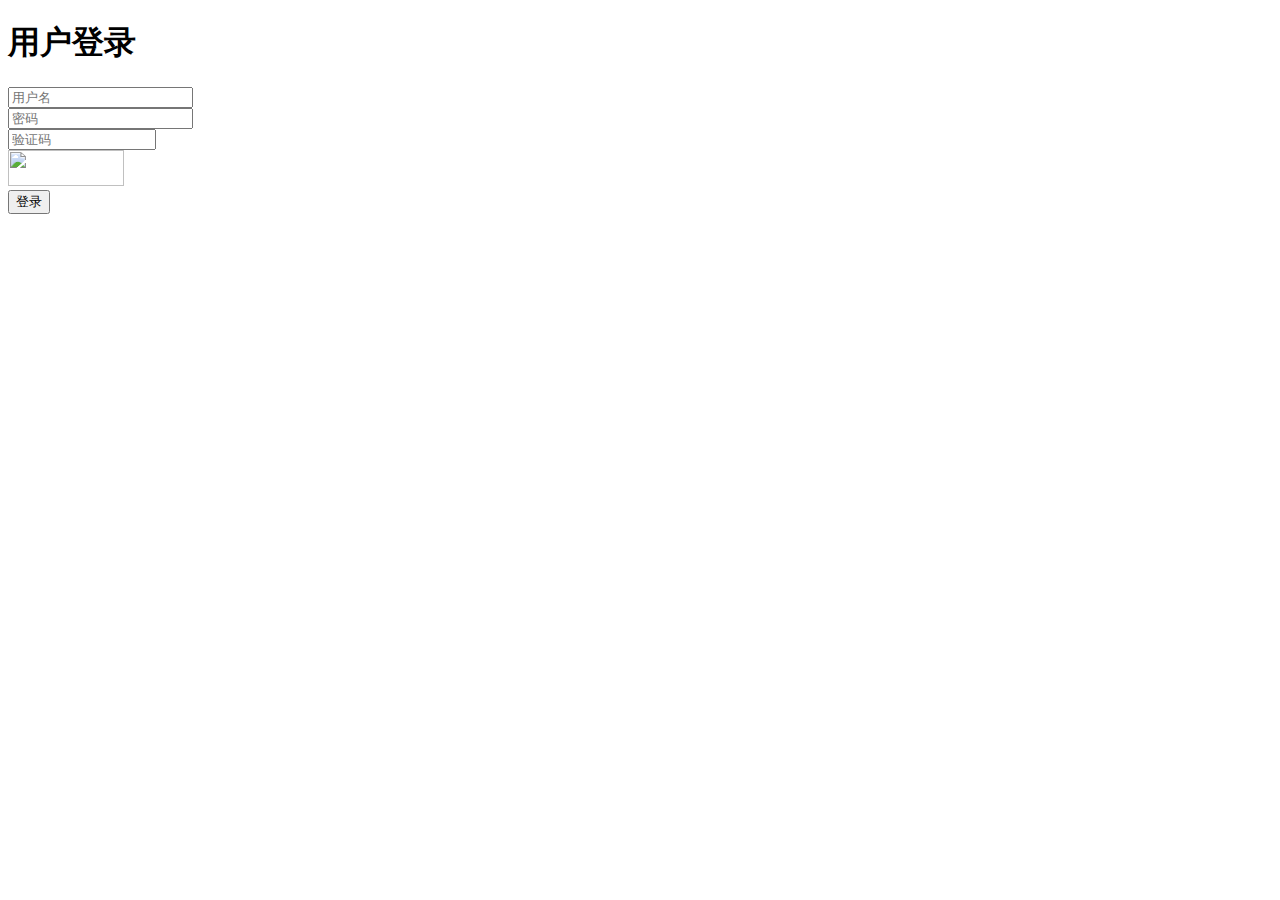
==== ssoclient/src/main/resources/static/login.html @ eebbaaf9 "集成mybatis与layer实现登录" ====
<!DOCTYPE html>
<html>
<head>
<meta http-equiv="content-type" content="text/html; charset=UTF-8">
<meta charset="utf-8">
<title>登录</title>
<link rel="stylesheet" href="/layui-v2.2.45/css/layui.css" media="all">
<link rel="stylesheet" href="/style/css/login.css" media="all">
<script type="text/javascript">
	if (window != top) {
		top.location.href = location.href;
	}
</script>
</head>
<body>
	<div class="login">
		<h1>用户登录</h1>
		<form class="layui-form">
			<div class="layui-form-item">
				<input class="layui-input" name="userNo" placeholder="用户名" 
				lay-verify="required" autocomplete="off" type="text">
			</div>
			<div class="layui-form-item">
				<input class="layui-input" name="passWord" placeholder="密码" 
				lay-verify="required" autocomplete="off" type="password">
			</div>
			<div class="layui-form-item form_code">
				<input class="layui-input" style="width: 140px;" name="captcha" placeholder="验证码" 
				lay-verify="required" autocomplete="off" type="text">
				<div class="code">
					<img id="captcha" src="/defaultKaptcha" onclick="refreshCode(this)" width="116" height="36">
				</div>
			</div>
			<button class="layui-btn login_btn" lay-submit="" lay-filter="login">登录</button>
		</form>
	</div>
	<script type="text/javascript" src="/layui-v2.2.45/layui.js"></script>
	<script type="text/javascript" src="/js/login.js"></script>
</body>
</html>
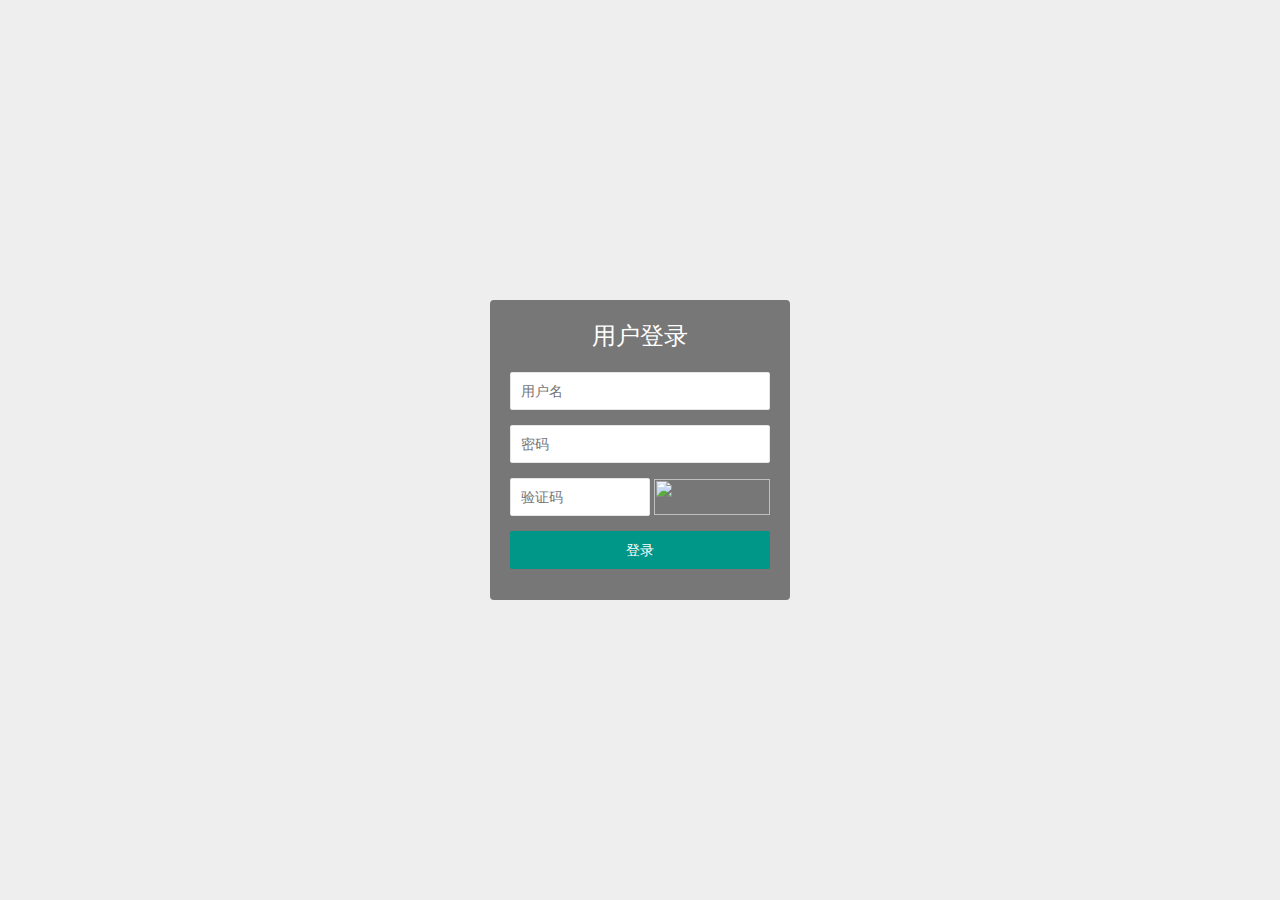
==== commit 691a2fa5: "主页" ====
--- a/ssoclient/src/main/resources/static/login.html
+++ b/ssoclient/src/main/resources/static/login.html
@@ -4,13 +4,8 @@
 <meta http-equiv="content-type" content="text/html; charset=UTF-8">
 <meta charset="utf-8">
 <title>登录</title>
-<link rel="stylesheet" href="/layui-v2.2.45/css/layui.css" media="all">
-<link rel="stylesheet" href="/style/css/login.css" media="all">
-<script type="text/javascript">
-	if (window != top) {
-		top.location.href = location.href;
-	}
-</script>
+<link rel="stylesheet" href="layui-v2.2.45/css/layui.css" media="all">
+<link rel="stylesheet" href="style/css/login.css" media="all">
 </head>
 <body>
 	<div class="login">
@@ -34,7 +29,7 @@
 			<button class="layui-btn login_btn" lay-submit="" lay-filter="login">登录</button>
 		</form>
 	</div>
-	<script type="text/javascript" src="/layui-v2.2.45/layui.js"></script>
-	<script type="text/javascript" src="/js/login.js"></script>
+	<script type="text/javascript" src="layui-v2.2.45/layui.js"></script>
+	<script type="text/javascript" src="js/login.js"></script>
 </body>
 </html>--- a/ssoclient/src/main/resources/static/layui-v2.2.45/css/layui.css
+++ b/ssoclient/src/main/resources/static/layui-v2.2.45/css/layui.css
@@ -0,0 +1,2 @@
+/** layui-v2.2.45 MIT License By http://www.layui.com */
+ .layui-inline,img{display:inline-block;vertical-align:middle}h1,h2,h3,h4,h5,h6{font-weight:400}.layui-edge,.layui-header,.layui-inline,.layui-main{position:relative}.layui-btn,.layui-edge,.layui-inline,img{vertical-align:middle}blockquote,body,button,dd,div,dl,dt,form,h1,h2,h3,h4,h5,h6,input,li,ol,p,pre,td,textarea,th,ul{margin:0;padding:0;-webkit-tap-highlight-color:rgba(0,0,0,0)}a:active,a:hover{outline:0}img{border:none}li{list-style:none}table{border-collapse:collapse;border-spacing:0}h4,h5,h6{font-size:100%}button,input,optgroup,option,select,textarea{font-family:inherit;font-size:inherit;font-style:inherit;font-weight:inherit;outline:0}pre{white-space:pre-wrap;white-space:-moz-pre-wrap;white-space:-pre-wrap;white-space:-o-pre-wrap;word-wrap:break-word}body{line-height:24px;font:14px Helvetica Neue,Helvetica,PingFang SC,\5FAE\8F6F\96C5\9ED1,Tahoma,Arial,sans-serif}hr{height:1px;margin:10px 0;border:0;clear:both}a{color:#333;text-decoration:none}a:hover{color:#777}a cite{font-style:normal;*cursor:pointer}.layui-border-box,.layui-border-box *{box-sizing:border-box}.layui-box,.layui-box *{box-sizing:content-box}.layui-clear{clear:both;*zoom:1}.layui-clear:after{content:'\20';clear:both;*zoom:1;display:block;height:0}.layui-inline{*display:inline;*zoom:1}.layui-edge{display:inline-block;width:0;height:0;border-width:6px;border-style:dashed;border-color:transparent;overflow:hidden}.layui-edge-top{top:-4px;border-bottom-color:#999;border-bottom-style:solid}.layui-edge-right{border-left-color:#999;border-left-style:solid}.layui-edge-bottom{top:2px;border-top-color:#999;border-top-style:solid}.layui-edge-left{border-right-color:#999;border-right-style:solid}.layui-elip{text-overflow:ellipsis;overflow:hidden;white-space:nowrap}.layui-disabled,.layui-icon,.layui-unselect{-moz-user-select:none;-webkit-user-select:none;-ms-user-select:none}.layui-disabled,.layui-disabled:hover{color:#d2d2d2!important;cursor:not-allowed!important}.layui-circle{border-radius:100%}.layui-show{display:block!important}.layui-hide{display:none!important}@font-face{font-family:layui-icon;src:url(../font/iconfont.eot?v=220);src:url(../font/iconfont.eot?v=220#iefix) format('embedded-opentype'),url(../font/iconfont.svg?v=220#iconfont) format('svg'),url(../font/iconfont.woff?v=220) format('woff'),url(../font/iconfont.ttf?v=220) format('truetype')}.layui-icon{font-family:layui-icon!important;font-size:16px;font-style:normal;-webkit-font-smoothing:antialiased;-moz-osx-font-smoothing:grayscale}.layui-main{width:1140px;margin:0 auto}.layui-header{z-index:1000;height:60px}.layui-header a:hover{transition:all .5s;-webkit-transition:all .5s}.layui-side{position:fixed;top:0;bottom:0;z-index:999;width:200px;overflow-x:hidden}.layui-side-scroll{width:220px;height:100%;overflow-x:hidden}.layui-body{position:absolute;left:200px;right:0;top:0;bottom:0;z-index:998;width:auto;overflow:hidden;overflow-y:auto;box-sizing:border-box}.layui-layout-body{overflow:hidden}.layui-layout-admin .layui-header{background-color:#23262E}.layui-layout-admin .layui-side{top:60px;width:200px;overflow-x:hidden}.layui-layout-admin .layui-body{top:60px;bottom:44px}.layui-layout-admin .layui-main{width:auto;margin:0 15px}.layui-layout-admin .layui-footer{position:fixed;left:200px;right:0;bottom:0;height:44px;line-height:44px;padding:0 15px;background-color:#eee}.layui-layout-admin .layui-logo{position:absolute;left:0;top:0;width:200px;height:100%;line-height:60px;text-align:center;color:#009688;font-size:16px}.layui-layout-admin .layui-header .layui-nav{background:0 0}.layui-layout-left{position:absolute!important;left:200px;top:0}.layui-layout-right{position:absolute!important;right:0;top:0}.layui-container{position:relative;margin:0 auto;padding:0 15px;box-sizing:border-box}.layui-fluid{position:relative;margin:0 auto;padding:0 15px}.layui-row:after,.layui-row:before{content:'';display:block;clear:both}.layui-col-lg1,.layui-col-lg10,.layui-col-lg11,.layui-col-lg12,.layui-col-lg2,.layui-col-lg3,.layui-col-lg4,.layui-col-lg5,.layui-col-lg6,.layui-col-lg7,.layui-col-lg8,.layui-col-lg9,.layui-col-md1,.layui-col-md10,.layui-col-md11,.layui-col-md12,.layui-col-md2,.layui-col-md3,.layui-col-md4,.layui-col-md5,.layui-col-md6,.layui-col-md7,.layui-col-md8,.layui-col-md9,.layui-col-sm1,.layui-col-sm10,.layui-col-sm11,.layui-col-sm12,.layui-col-sm2,.layui-col-sm3,.layui-col-sm4,.layui-col-sm5,.layui-col-sm6,.layui-col-sm7,.layui-col-sm8,.layui-col-sm9,.layui-col-xs1,.layui-col-xs10,.layui-col-xs11,.layui-col-xs12,.layui-col-xs2,.layui-col-xs3,.layui-col-xs4,.layui-col-xs5,.layui-col-xs6,.layui-col-xs7,.layui-col-xs8,.layui-col-xs9{position:relative;display:block;box-sizing:border-box}.layui-col-xs1,.layui-col-xs10,.layui-col-xs11,.layui-col-xs12,.layui-col-xs2,.layui-col-xs3,.layui-col-xs4,.layui-col-xs5,.layui-col-xs6,.layui-col-xs7,.layui-col-xs8,.layui-col-xs9{float:left}.layui-col-xs1{width:8.33333333%}.layui-col-xs2{width:16.66666667%}.layui-col-xs3{width:25%}.layui-col-xs4{width:33.33333333%}.layui-col-xs5{width:41.66666667%}.layui-col-xs6{width:50%}.layui-col-xs7{width:58.33333333%}.layui-col-xs8{width:66.66666667%}.layui-col-xs9{width:75%}.layui-col-xs10{width:83.33333333%}.layui-col-xs11{width:91.66666667%}.layui-col-xs12{width:100%}.layui-col-xs-offset1{margin-left:8.33333333%}.layui-col-xs-offset2{margin-left:16.66666667%}.layui-col-xs-offset3{margin-left:25%}.layui-col-xs-offset4{margin-left:33.33333333%}.layui-col-xs-offset5{margin-left:41.66666667%}.layui-col-xs-offset6{margin-left:50%}.layui-col-xs-offset7{margin-left:58.33333333%}.layui-col-xs-offset8{margin-left:66.66666667%}.layui-col-xs-offset9{margin-left:75%}.layui-col-xs-offset10{margin-left:83.33333333%}.layui-col-xs-offset11{margin-left:91.66666667%}.layui-col-xs-offset12{margin-left:100%}@media screen and (max-width:768px){.layui-hide-xs{display:none!important}.layui-show-xs-block{display:block!important}.layui-show-xs-inline{display:inline!important}.layui-show-xs-inline-block{display:inline-block!important}}@media screen and (min-width:768px){.layui-container{width:750px}.layui-hide-sm{display:none!important}.layui-show-sm-block{display:block!important}.layui-show-sm-inline{display:inline!important}.layui-show-sm-inline-block{display:inline-block!important}.layui-col-sm1,.layui-col-sm10,.layui-col-sm11,.layui-col-sm12,.layui-col-sm2,.layui-col-sm3,.layui-col-sm4,.layui-col-sm5,.layui-col-sm6,.layui-col-sm7,.layui-col-sm8,.layui-col-sm9{float:left}.layui-col-sm1{width:8.33333333%}.layui-col-sm2{width:16.66666667%}.layui-col-sm3{width:25%}.layui-col-sm4{width:33.33333333%}.layui-col-sm5{width:41.66666667%}.layui-col-sm6{width:50%}.layui-col-sm7{width:58.33333333%}.layui-col-sm8{width:66.66666667%}.layui-col-sm9{width:75%}.layui-col-sm10{width:83.33333333%}.layui-col-sm11{width:91.66666667%}.layui-col-sm12{width:100%}.layui-col-sm-offset1{margin-left:8.33333333%}.layui-col-sm-offset2{margin-left:16.66666667%}.layui-col-sm-offset3{margin-left:25%}.layui-col-sm-offset4{margin-left:33.33333333%}.layui-col-sm-offset5{margin-left:41.66666667%}.layui-col-sm-offset6{margin-left:50%}.layui-col-sm-offset7{margin-left:58.33333333%}.layui-col-sm-offset8{margin-left:66.66666667%}.layui-col-sm-offset9{margin-left:75%}.layui-col-sm-offset10{margin-left:83.33333333%}.layui-col-sm-offset11{margin-left:91.66666667%}.layui-col-sm-offset12{margin-left:100%}}@media screen and (min-width:992px){.layui-container{width:970px}.layui-hide-md{display:none!important}.layui-show-md-block{display:block!important}.layui-show-md-inline{display:inline!important}.layui-show-md-inline-block{display:inline-block!important}.layui-col-md1,.layui-col-md10,.layui-col-md11,.layui-col-md12,.layui-col-md2,.layui-col-md3,.layui-col-md4,.layui-col-md5,.layui-col-md6,.layui-col-md7,.layui-col-md8,.layui-col-md9{float:left}.layui-col-md1{width:8.33333333%}.layui-col-md2{width:16.66666667%}.layui-col-md3{width:25%}.layui-col-md4{width:33.33333333%}.layui-col-md5{width:41.66666667%}.layui-col-md6{width:50%}.layui-col-md7{width:58.33333333%}.layui-col-md8{width:66.66666667%}.layui-col-md9{width:75%}.layui-col-md10{width:83.33333333%}.layui-col-md11{width:91.66666667%}.layui-col-md12{width:100%}.layui-col-md-offset1{margin-left:8.33333333%}.layui-col-md-offset2{margin-left:16.66666667%}.layui-col-md-offset3{margin-left:25%}.layui-col-md-offset4{margin-left:33.33333333%}.layui-col-md-offset5{margin-left:41.66666667%}.layui-col-md-offset6{margin-left:50%}.layui-col-md-offset7{margin-left:58.33333333%}.layui-col-md-offset8{margin-left:66.66666667%}.layui-col-md-offset9{margin-left:75%}.layui-col-md-offset10{margin-left:83.33333333%}.layui-col-md-offset11{margin-left:91.66666667%}.layui-col-md-offset12{margin-left:100%}}@media screen and (min-width:1200px){.layui-container{width:1170px}.layui-hide-lg{display:none!important}.layui-show-lg-block{display:block!important}.layui-show-lg-inline{display:inline!important}.layui-show-lg-inline-block{display:inline-block!important}.layui-col-lg1,.layui-col-lg10,.layui-col-lg11,.layui-col-lg12,.layui-col-lg2,.layui-col-lg3,.layui-col-lg4,.layui-col-lg5,.layui-col-lg6,.layui-col-lg7,.layui-col-lg8,.layui-col-lg9{float:left}.layui-col-lg1{width:8.33333333%}.layui-col-lg2{width:16.66666667%}.layui-col-lg3{width:25%}.layui-col-lg4{width:33.33333333%}.layui-col-lg5{width:41.66666667%}.layui-col-lg6{width:50%}.layui-col-lg7{width:58.33333333%}.layui-col-lg8{width:66.66666667%}.layui-col-lg9{width:75%}.layui-col-lg10{width:83.33333333%}.layui-col-lg11{width:91.66666667%}.layui-col-lg12{width:100%}.layui-col-lg-offset1{margin-left:8.33333333%}.layui-col-lg-offset2{margin-left:16.66666667%}.layui-col-lg-offset3{margin-left:25%}.layui-col-lg-offset4{margin-left:33.33333333%}.layui-col-lg-offset5{margin-left:41.66666667%}.layui-col-lg-offset6{margin-left:50%}.layui-col-lg-offset7{margin-left:58.33333333%}.layui-col-lg-offset8{margin-left:66.66666667%}.layui-col-lg-offset9{margin-left:75%}.layui-col-lg-offset10{margin-left:83.33333333%}.layui-col-lg-offset11{margin-left:91.66666667%}.layui-col-lg-offset12{margin-left:100%}}.layui-col-space1{margin:-.5px}.layui-col-space1>*{padding:.5px}.layui-col-space3{margin:-1.5px}.layui-col-space3>*{padding:1.5px}.layui-col-space5{margin:-2.5px}.layui-col-space5>*{padding:2.5px}.layui-col-space8{margin:-3.5px}.layui-col-space8>*{padding:3.5px}.layui-col-space10{margin:-5px}.layui-col-space10>*{padding:5px}.layui-col-space12{margin:-6px}.layui-col-space12>*{padding:6px}.layui-col-space15{margin:-7.5px}.layui-col-space15>*{padding:7.5px}.layui-col-space18{margin:-9px}.layui-col-space18>*{padding:9px}.layui-col-space20{margin:-10px}.layui-col-space20>*{padding:10px}.layui-col-space22{margin:-11px}.layui-col-space22>*{padding:11px}.layui-col-space25{margin:-12.5px}.layui-col-space25>*{padding:12.5px}.layui-col-space30{margin:-15px}.layui-col-space30>*{padding:15px}.layui-btn,.layui-input,.layui-select,.layui-textarea,.layui-upload-button{outline:0;-webkit-appearance:none;transition:all .3s;-webkit-transition:all .3s;box-sizing:border-box}.layui-elem-quote{margin-bottom:10px;padding:15px;line-height:22px;border-left:5px solid #009688;border-radius:0 2px 2px 0;background-color:#f2f2f2}.layui-quote-nm{border-style:solid;border-width:1px 1px 1px 5px;background:0 0}.layui-elem-field{margin-bottom:10px;padding:0;border-width:1px;border-style:solid}.layui-elem-field legend{margin-left:20px;padding:0 10px;font-size:20px;font-weight:300}.layui-field-title{margin:10px 0 20px;border-width:1px 0 0}.layui-field-box{padding:10px 15px}.layui-field-title .layui-field-box{padding:10px 0}.layui-progress{position:relative;height:6px;border-radius:20px;background-color:#e2e2e2}.layui-progress-bar{position:absolute;left:0;top:0;width:0;max-width:100%;height:6px;border-radius:20px;text-align:right;background-color:#5FB878;transition:all .3s;-webkit-transition:all .3s}.layui-progress-big,.layui-progress-big .layui-progress-bar{height:18px;line-height:18px}.layui-progress-text{position:relative;top:-18px;line-height:18px;font-size:12px;color:#666}.layui-progress-big .layui-progress-text{position:static;padding:0 10px;color:#fff}.layui-card-header,.layui-colla-title{position:relative;height:42px;color:#333;font-size:14px}.layui-card{margin-bottom:15px;border-radius:2px;background-color:#fff;box-shadow:0 1px 2px 0 rgba(0,0,0,.05)}.layui-card:last-child{margin-bottom:0}.layui-card-header{line-height:42px;padding:0 15px;border-bottom:1px solid #f6f6f6;border-radius:2px 2px 0 0}.layui-card-body{position:relative;padding:10px 15px;line-height:24px}.layui-card-body .layui-table{margin:5px 0}.layui-card .layui-tab{margin:0}.layui-collapse{border-width:1px;border-style:solid;border-radius:2px}.layui-colla-content,.layui-colla-item{border-top-width:1px;border-top-style:solid}.layui-colla-item:first-child{border-top:none}.layui-colla-title{line-height:42px;padding:0 15px 0 35px;background-color:#f2f2f2;cursor:pointer}.layui-colla-content{display:none;padding:10px 15px;line-height:22px;color:#666}.layui-bg-black,.layui-bg-blue,.layui-bg-cyan,.layui-bg-green,.layui-bg-orange,.layui-bg-red{color:#fff!important}.layui-colla-icon{position:absolute;left:15px;top:0;font-size:14px}.layui-bg-red{background-color:#FF5722!important}.layui-bg-orange{background-color:#FFB800!important}.layui-bg-green{background-color:#009688!important}.layui-bg-cyan{background-color:#2F4056!important}.layui-bg-blue{background-color:#1E9FFF!important}.layui-bg-black{background-color:#393D49!important}.layui-bg-gray{background-color:#eee!important;color:#666!important}.layui-badge-rim,.layui-colla-content,.layui-colla-item,.layui-collapse,.layui-elem-field,.layui-form-pane .layui-form-item[pane],.layui-form-pane .layui-form-label,.layui-input,.layui-layedit,.layui-layedit-tool,.layui-quote-nm,.layui-select,.layui-tab-bar,.layui-tab-card,.layui-tab-title,.layui-tab-title .layui-this:after,.layui-textarea{border-color:#e6e6e6}.layui-timeline-item:before,hr{background-color:#e6e6e6}.layui-text{line-height:22px;font-size:14px;color:#666}.layui-text h1,.layui-text h2,.layui-text h3{font-weight:500;color:#333}.layui-text h1{font-size:30px}.layui-text h2{font-size:24px}.layui-text h3{font-size:18px}.layui-text a:not(.layui-btn){color:#01AAED}.layui-text a:not(.layui-btn):hover{text-decoration:underline}.layui-text ul{padding:5px 0 5px 15px}.layui-text ul li{margin-top:5px;list-style-type:disc}.layui-text em,.layui-word-aux{color:#999!important;padding:0 5px!important}.layui-btn{display:inline-block;height:38px;line-height:38px;padding:0 18px;background-color:#009688;color:#fff;white-space:nowrap;text-align:center;font-size:14px;border:none;border-radius:2px;cursor:pointer;-moz-user-select:none;-webkit-user-select:none;-ms-user-select:none}.layui-btn:hover{opacity:.8;filter:alpha(opacity=80);color:#fff}.layui-btn:active{opacity:1;filter:alpha(opacity=100)}.layui-btn+.layui-btn{margin-left:10px}.layui-btn-radius{border-radius:100px}.layui-btn .layui-icon{margin-right:3px;font-size:18px;vertical-align:bottom;vertical-align:middle\9}.layui-btn-primary{border:1px solid #C9C9C9;background-color:#fff;color:#555}.layui-btn-primary:hover{border-color:#009688;color:#333}.layui-btn-normal{background-color:#1E9FFF}.layui-btn-warm{background-color:#FFB800}.layui-btn-danger{background-color:#FF5722}.layui-btn-disabled,.layui-btn-disabled:active,.layui-btn-disabled:hover{border:1px solid #e6e6e6;background-color:#FBFBFB;color:#C9C9C9;cursor:not-allowed;opacity:1}.layui-btn-lg{height:44px;line-height:44px;padding:0 25px;font-size:16px}.layui-btn-sm{height:30px;line-height:30px;padding:0 10px;font-size:12px}.layui-btn-sm i{font-size:16px!important}.layui-btn-xs{height:22px;line-height:22px;padding:0 5px;font-size:12px}.layui-btn-xs i{font-size:14px!important}.layui-btn-group{display:inline-block;vertical-align:middle;font-size:0}.layui-btn-group .layui-btn{margin-left:0!important;margin-right:0!important;border-left:1px solid rgba(255,255,255,.5);border-radius:0}.layui-btn-group .layui-btn-primary{border-left:none}.layui-btn-group .layui-btn-primary:hover{border-color:#C9C9C9;color:#009688}.layui-btn-group .layui-btn:first-child{border-left:none;border-radius:2px 0 0 2px}.layui-btn-group .layui-btn-primary:first-child{border-left:1px solid #c9c9c9}.layui-btn-group .layui-btn:last-child{border-radius:0 2px 2px 0}.layui-btn-group .layui-btn+.layui-btn{margin-left:0}.layui-btn-group+.layui-btn-group{margin-left:10px}.layui-input,.layui-select,.layui-textarea{height:38px;line-height:1.3;line-height:38px\9;border-width:1px;border-style:solid;background-color:#fff;border-radius:2px}.layui-input::-webkit-input-placeholder,.layui-select::-webkit-input-placeholder,.layui-textarea::-webkit-input-placeholder{line-height:1.3}.layui-form-label,.layui-form-mid,.layui-textarea{line-height:20px;position:relative}.layui-input,.layui-textarea{display:block;width:100%;padding-left:10px}.layui-input:hover,.layui-textarea:hover{border-color:#D2D2D2!important}.layui-input:focus,.layui-textarea:focus{border-color:#C9C9C9!important}.layui-textarea{min-height:100px;height:auto;padding:6px 10px;resize:vertical}.layui-select{padding:0 10px}.layui-form input[type=checkbox],.layui-form input[type=radio],.layui-form select{display:none}.layui-form [lay-ignore]{display:initial}.layui-form-item{margin-bottom:15px;clear:both;*zoom:1}.layui-form-item:after{content:'\20';clear:both;*zoom:1;display:block;height:0}.layui-form-label{float:left;display:block;padding:9px 15px;width:80px;font-weight:400;text-align:right}.layui-form-item .layui-inline{margin-bottom:5px;margin-right:10px}.layui-input-block,.layui-input-inline{position:relative}.layui-input-block{margin-left:110px;min-height:36px}.layui-input-inline{display:inline-block;vertical-align:middle}.layui-form-item .layui-input-inline{float:left;width:190px;margin-right:10px}.layui-form-text .layui-input-inline{width:auto}.layui-form-mid{float:left;display:block;padding:8px 0!important;margin-right:10px}.layui-form-danger+.layui-form-select .layui-input,.layui-form-danger:focus{border-color:#FF5722!important}.layui-form-select{position:relative}.layui-form-select .layui-input{padding-right:30px;cursor:pointer}.layui-form-select .layui-edge{position:absolute;right:10px;top:50%;margin-top:-3px;cursor:pointer;border-width:6px;border-top-color:#c2c2c2;border-top-style:solid;transition:all .3s;-webkit-transition:all .3s}.layui-form-select dl{display:none;position:absolute;left:0;top:42px;padding:5px 0;z-index:999;min-width:100%;border:1px solid #d2d2d2;max-height:300px;overflow-y:auto;background-color:#fff;border-radius:2px;box-shadow:0 2px 4px rgba(0,0,0,.12);box-sizing:border-box}.layui-form-select dl dd,.layui-form-select dl dt{padding:0 10px;line-height:36px;white-space:nowrap;overflow:hidden;text-overflow:ellipsis}.layui-form-select dl dt{font-size:12px;color:#999}.layui-form-select dl dd{cursor:pointer}.layui-form-select dl dd:hover{background-color:#f2f2f2}.layui-form-select .layui-select-group dd{padding-left:20px}.layui-form-select dl dd.layui-select-tips{padding-left:10px!important;color:#999}.layui-form-select dl dd.layui-this{background-color:#5FB878;color:#fff}.layui-form-checkbox,.layui-form-select dl dd.layui-disabled{background-color:#fff}.layui-form-selected dl{display:block}.layui-form-checkbox,.layui-form-checkbox *,.layui-form-radio,.layui-form-radio *,.layui-form-switch{display:inline-block;vertical-align:middle}.layui-form-selected .layui-edge{margin-top:-9px;-webkit-transform:rotate(180deg);transform:rotate(180deg);margin-top:-3px\9}:root .layui-form-selected .layui-edge{margin-top:-9px\0/IE9}.layui-form-selectup dl{top:auto;bottom:42px}.layui-select-none{margin:5px 0;text-align:center;color:#999}.layui-select-disabled .layui-disabled{border-color:#eee!important}.layui-select-disabled .layui-edge{border-top-color:#d2d2d2}.layui-form-checkbox{position:relative;height:30px;line-height:28px;margin-right:10px;padding-right:30px;border:1px solid #d2d2d2;cursor:pointer;font-size:0;border-radius:2px;-webkit-transition:.1s linear;transition:.1s linear;box-sizing:border-box}.layui-form-checkbox:hover{border:1px solid #c2c2c2}.layui-form-checkbox span{padding:0 10px;height:100%;font-size:14px;background-color:#d2d2d2;color:#fff;overflow:hidden;white-space:nowrap;text-overflow:ellipsis}.layui-form-checkbox:hover span{background-color:#c2c2c2}.layui-form-checkbox i{position:absolute;right:0;width:30px;color:#fff;font-size:20px;text-align:center}.layui-form-checkbox:hover i{color:#c2c2c2}.layui-form-checked,.layui-form-checked:hover{border-color:#5FB878}.layui-form-checked span,.layui-form-checked:hover span{background-color:#5FB878}.layui-form-checked i,.layui-form-checked:hover i{color:#5FB878}.layui-form-item .layui-form-checkbox{margin-top:4px}.layui-form-checkbox[lay-skin=primary]{height:auto!important;line-height:normal!important;border:none!important;margin-right:0;padding-right:0;background:0 0}.layui-form-checkbox[lay-skin=primary] span{float:right;padding-right:15px;line-height:18px;background:0 0;color:#666}.layui-form-checkbox[lay-skin=primary] i{position:relative;top:0;width:16px;height:16px;line-height:16px;border:1px solid #d2d2d2;font-size:12px;border-radius:2px;background-color:#fff;-webkit-transition:.1s linear;transition:.1s linear}.layui-form-checkbox[lay-skin=primary]:hover i{border-color:#5FB878;color:#fff}.layui-form-checked[lay-skin=primary] i{border-color:#5FB878;background-color:#5FB878;color:#fff}.layui-checkbox-disbaled[lay-skin=primary] span{background:0 0!important;color:#c2c2c2}.layui-checkbox-disbaled[lay-skin=primary]:hover i{border-color:#d2d2d2}.layui-form-item .layui-form-checkbox[lay-skin=primary]{margin-top:10px}.layui-form-switch{position:relative;height:22px;line-height:22px;width:42px;padding:0 5px;margin-top:8px;border:1px solid #d2d2d2;border-radius:20px;cursor:pointer;background-color:#fff;-webkit-transition:.1s linear;transition:.1s linear}.layui-form-switch i{position:absolute;left:5px;top:3px;width:16px;height:16px;border-radius:20px;background-color:#d2d2d2;-webkit-transition:.1s linear;transition:.1s linear}.layui-form-switch em{position:absolute;right:5px;top:0;width:25px;padding:0!important;text-align:center!important;color:#999!important;font-style:normal!important;font-size:12px}.layui-form-onswitch{border-color:#5FB878;background-color:#5FB878}.layui-form-onswitch i{left:32px;background-color:#fff}.layui-form-onswitch em{left:5px;right:auto;color:#fff!important}.layui-checkbox-disbaled{border-color:#e2e2e2!important}.layui-checkbox-disbaled span{background-color:#e2e2e2!important}.layui-checkbox-disbaled:hover i{color:#fff!important}.layui-form-radio{line-height:28px;margin:6px 10px 0 0;padding-right:10px;cursor:pointer;font-size:0}.layui-form-radio i{margin-right:8px;font-size:22px;color:#c2c2c2}.layui-form-radio span{font-size:14px}.layui-form-radio i:hover,.layui-form-radioed i{color:#5FB878}.layui-radio-disbaled i{color:#e2e2e2!important}.layui-form-pane .layui-form-label{width:110px;padding:8px 15px;height:38px;line-height:20px;border-width:1px;border-style:solid;border-radius:2px 0 0 2px;text-align:center;background-color:#FBFBFB;overflow:hidden;white-space:nowrap;text-overflow:ellipsis;box-sizing:border-box}.layui-form-pane .layui-input-inline{margin-left:-1px}.layui-form-pane .layui-input-block{margin-left:110px;left:-1px}.layui-form-pane .layui-input{border-radius:0 2px 2px 0}.layui-form-pane .layui-form-text .layui-form-label{float:none;width:100%;border-radius:2px;box-sizing:border-box;text-align:left}.layui-form-pane .layui-form-text .layui-input-inline{display:block;margin:0;top:-1px;clear:both}.layui-form-pane .layui-form-text .layui-input-block{margin:0;left:0;top:-1px}.layui-form-pane .layui-form-text .layui-textarea{min-height:100px;border-radius:0 0 2px 2px}.layui-form-pane .layui-form-checkbox{margin:4px 0 4px 10px}.layui-form-pane .layui-form-radio,.layui-form-pane .layui-form-switch{margin-top:6px;margin-left:10px}.layui-form-pane .layui-form-item[pane]{position:relative;border-width:1px;border-style:solid}.layui-form-pane .layui-form-item[pane] .layui-form-label{position:absolute;left:0;top:0;height:100%;border-width:0 1px 0 0}.layui-form-pane .layui-form-item[pane] .layui-input-inline{margin-left:110px}@media screen and (max-width:450px){.layui-form-item .layui-form-label{text-overflow:ellipsis;overflow:hidden;white-space:nowrap}.layui-form-item .layui-inline{display:block;margin-right:0;margin-bottom:20px;clear:both}.layui-form-item .layui-inline:after{content:'\20';clear:both;display:block;height:0}.layui-form-item .layui-input-inline{display:block;float:none;left:-3px;width:auto;margin:0 0 10px 112px}.layui-form-item .layui-input-inline+.layui-form-mid{margin-left:110px;top:-5px;padding:0}.layui-form-item .layui-form-checkbox{margin-right:5px;margin-bottom:5px}}.layui-layedit{border-width:1px;border-style:solid;border-radius:2px}.layui-layedit-tool{padding:3px 5px;border-bottom-width:1px;border-bottom-style:solid;font-size:0}.layedit-tool-fixed{position:fixed;top:0;border-top:1px solid #e2e2e2}.layui-layedit-tool .layedit-tool-mid,.layui-layedit-tool .layui-icon{display:inline-block;vertical-align:middle;text-align:center;font-size:14px}.layui-layedit-tool .layui-icon{position:relative;width:32px;height:30px;line-height:30px;margin:3px 5px;color:#777;cursor:pointer;border-radius:2px}.layui-layedit-tool .layui-icon:hover{color:#393D49}.layui-layedit-tool .layui-icon:active{color:#000}.layui-layedit-tool .layedit-tool-active{background-color:#e2e2e2;color:#000}.layui-layedit-tool .layui-disabled,.layui-layedit-tool .layui-disabled:hover{color:#d2d2d2;cursor:not-allowed}.layui-layedit-tool .layedit-tool-mid{width:1px;height:18px;margin:0 10px;background-color:#d2d2d2}.layedit-tool-html{width:50px!important;font-size:30px!important}.layedit-tool-b,.layedit-tool-code,.layedit-tool-help{font-size:16px!important}.layedit-tool-d,.layedit-tool-face,.layedit-tool-image,.layedit-tool-unlink{font-size:18px!important}.layedit-tool-image input{position:absolute;font-size:0;left:0;top:0;width:100%;height:100%;opacity:.01;filter:Alpha(opacity=1);cursor:pointer}.layui-layedit-iframe iframe{display:block;width:100%}#LAY_layedit_code{overflow:hidden}.layui-laypage{display:inline-block;*display:inline;*zoom:1;vertical-align:middle;margin:10px 0;font-size:0}.layui-laypage>a:first-child,.layui-laypage>a:first-child em{border-radius:2px 0 0 2px}.layui-laypage>a:last-child,.layui-laypage>a:last-child em{border-radius:0 2px 2px 0}.layui-laypage>:first-child{margin-left:0!important}.layui-laypage>:last-child{margin-right:0!important}.layui-laypage a,.layui-laypage button,.layui-laypage input,.layui-laypage select,.layui-laypage span{border:1px solid #e2e2e2}.layui-laypage a,.layui-laypage span{display:inline-block;*display:inline;*zoom:1;vertical-align:middle;padding:0 15px;height:28px;line-height:28px;margin:0 -1px 5px 0;background-color:#fff;color:#333;font-size:12px}.layui-laypage a:hover{color:#009688}.layui-laypage em{font-style:normal}.layui-laypage .layui-laypage-spr{color:#999;font-weight:700}.layui-laypage a{text-decoration:none}.layui-laypage .layui-laypage-curr{position:relative}.layui-laypage .layui-laypage-curr em{position:relative;color:#fff}.layui-laypage .layui-laypage-curr .layui-laypage-em{position:absolute;left:-1px;top:-1px;padding:1px;width:100%;height:100%;background-color:#009688}.layui-laypage-em{border-radius:2px}.layui-laypage-next em,.layui-laypage-prev em{font-family:Sim sun;font-size:16px}.layui-laypage .layui-laypage-count,.layui-laypage .layui-laypage-limits,.layui-laypage .layui-laypage-skip{margin-left:10px;margin-right:10px;padding:0;border:none}.layui-laypage .layui-laypage-limits{vertical-align:top}.layui-laypage select{height:22px;padding:3px;border-radius:2px;cursor:pointer}.layui-laypage .layui-laypage-skip{height:30px;line-height:30px;color:#999}.layui-laypage button,.layui-laypage input{height:30px;line-height:30px;border-radius:2px;vertical-align:top;background-color:#fff;box-sizing:border-box}.layui-laypage input{display:inline-block;width:40px;margin:0 10px;padding:0 3px;text-align:center}.layui-laypage input:focus,.layui-laypage select:focus{border-color:#009688!important}.layui-laypage button{margin-left:10px;padding:0 10px;cursor:pointer}.layui-table,.layui-table-view{margin:10px 0}.layui-flow-more{margin:10px 0;text-align:center;color:#999;font-size:14px}.layui-flow-more a{height:32px;line-height:32px}.layui-flow-more a *{display:inline-block;vertical-align:top}.layui-flow-more a cite{padding:0 20px;border-radius:3px;background-color:#eee;color:#333;font-style:normal}.layui-flow-more a cite:hover{opacity:.8}.layui-flow-more a i{font-size:30px;color:#737383}.layui-table{width:100%;background-color:#fff;color:#666}.layui-table tr{transition:all .3s;-webkit-transition:all .3s}.layui-table th{text-align:left;font-weight:400}.layui-table tbody tr:hover,.layui-table thead tr,.layui-table-click,.layui-table-header,.layui-table-hover,.layui-table-mend,.layui-table-patch,.layui-table-tool,.layui-table[lay-even] tr:nth-child(even){background-color:#f2f2f2}.layui-table td,.layui-table th,.layui-table-fixed-r,.layui-table-header,.layui-table-page,.layui-table-tips-main,.layui-table-tool,.layui-table-view,.layui-table[lay-skin=row],.layui-table[lay-skin=line]{border-width:1px;border-style:solid;border-color:#e6e6e6}.layui-table td,.layui-table th{position:relative;padding:9px 15px;min-height:20px;line-height:20px;font-size:14px}.layui-table[lay-skin=line] td,.layui-table[lay-skin=line] th{border-width:0 0 1px}.layui-table[lay-skin=row] td,.layui-table[lay-skin=row] th{border-width:0 1px 0 0}.layui-table[lay-skin=nob] td,.layui-table[lay-skin=nob] th{border:none}.layui-table img{max-width:100px}.layui-table[lay-size=lg] td,.layui-table[lay-size=lg] th{padding:15px 30px}.layui-table-view .layui-table[lay-size=lg] .layui-table-cell{height:40px;line-height:40px}.layui-table[lay-size=sm] td,.layui-table[lay-size=sm] th{font-size:12px;padding:5px 10px}.layui-table-view .layui-table[lay-size=sm] .layui-table-cell{height:20px;line-height:20px}.layui-table[lay-data]{display:none}.layui-table-box,.layui-table-view{position:relative;overflow:hidden}.layui-table-view .layui-table{position:relative;width:auto;margin:0}.layui-table-body,.layui-table-header .layui-table,.layui-table-page{margin-bottom:-1px}.layui-table-view .layui-table[lay-skin=line]{border-width:0 1px 0 0}.layui-table-view .layui-table[lay-skin=row]{border-width:0 0 1px}.layui-table-view .layui-table td,.layui-table-view .layui-table th{padding:5px 0;border-top:none;border-left:none}.layui-table-view .layui-table td{cursor:default}.layui-table-view .layui-form-checkbox[lay-skin=primary] i{width:18px;height:18px}.layui-table-header{border-width:0 0 1px;overflow:hidden}.layui-table-sort{width:10px;height:20px;margin-left:5px;cursor:pointer!important}.layui-table-sort .layui-edge{position:absolute;left:5px;border-width:5px}.layui-table-sort .layui-table-sort-asc{top:4px;border-top:none;border-bottom-style:solid;border-bottom-color:#b2b2b2}.layui-table-sort .layui-table-sort-asc:hover{border-bottom-color:#666}.layui-table-sort .layui-table-sort-desc{bottom:4px;border-bottom:none;border-top-style:solid;border-top-color:#b2b2b2}.layui-table-sort .layui-table-sort-desc:hover{border-top-color:#666}.layui-table-sort[lay-sort=asc] .layui-table-sort-asc{border-bottom-color:#000}.layui-table-sort[lay-sort=desc] .layui-table-sort-desc{border-top-color:#000}.layui-table-cell{height:28px;line-height:28px;padding:0 15px;position:relative;overflow:hidden;text-overflow:ellipsis;white-space:nowrap;box-sizing:border-box}.layui-table-cell .layui-form-checkbox[lay-skin=primary]{top:-1px;vertical-align:middle}.layui-table-cell .layui-table-link{color:#01AAED}.laytable-cell-checkbox,.laytable-cell-numbers,.laytable-cell-space{padding:0;text-align:center}.layui-table-body{position:relative;overflow:auto;margin-right:-1px}.layui-table-body .layui-none{line-height:40px;text-align:center;color:#999}.layui-table-fixed{position:absolute;left:0;top:0}.layui-table-fixed .layui-table-body{overflow:hidden}.layui-table-fixed-l{box-shadow:0 -1px 8px rgba(0,0,0,.08)}.layui-table-fixed-r{left:auto;right:-1px;border-width:0 0 0 1px;box-shadow:-1px 0 8px rgba(0,0,0,.08)}.layui-table-fixed-r .layui-table-header{position:relative;overflow:visible}.layui-table-mend{position:absolute;right:-49px;top:0;height:100%;width:50px}.layui-table-tool{position:relative;width:100%;height:50px;line-height:30px;padding:10px 15px;border-width:0 0 1px}.layui-table-page{position:relative;width:100%;padding:7px 7px 0;border-width:1px 0 0;height:41px;font-size:12px}.layui-table-page>div{height:26px}.layui-table-page .layui-laypage{margin:0}.layui-table-page .layui-laypage a,.layui-table-page .layui-laypage span{height:26px;line-height:26px;margin-bottom:10px;border:none;background:0 0}.layui-table-page .layui-laypage a,.layui-table-page .layui-laypage span.layui-laypage-curr{padding:0 12px}.layui-table-page .layui-laypage span{margin-left:0;padding:0}.layui-table-page .layui-laypage .layui-laypage-prev{margin-left:-7px!important}.layui-table-page .layui-laypage .layui-laypage-curr .layui-laypage-em{left:0;top:0;padding:0}.layui-table-page .layui-laypage button,.layui-table-page .layui-laypage input{height:26px;line-height:26px}.layui-table-page .layui-laypage input{width:40px}.layui-table-page .layui-laypage button{padding:0 10px}.layui-table-page select{height:18px}.layui-table-view select[lay-ignore]{display:inline-block}.layui-table-patch .layui-table-cell{padding:0;width:30px}.layui-table-edit{position:absolute;left:0;top:0;width:100%;height:100%;padding:0 14px 1px;border-radius:0;box-shadow:1px 1px 20px rgba(0,0,0,.15)}.layui-table-edit:focus{border-color:#5FB878!important}select.layui-table-edit{padding:0 0 0 10px;border-color:#C9C9C9}.layui-table-view .layui-form-checkbox,.layui-table-view .layui-form-radio,.layui-table-view .layui-form-switch{top:0;margin:0;box-sizing:content-box}.layui-table-view .layui-form-checkbox{top:-1px;height:26px;line-height:26px}body .layui-table-tips .layui-layer-content{background:0 0;padding:0;box-shadow:0 1px 6px rgba(0,0,0,.1)}.layui-table-tips-main{margin:-44px 0 0 -1px;max-height:150px;padding:8px 15px;font-size:14px;overflow-y:scroll;background-color:#fff;color:#333}.layui-code,.layui-upload-list{margin:10px 0}.layui-table-tips-c{position:absolute;right:-3px;top:-12px;width:18px;height:18px;padding:3px;text-align:center;font-weight:700;border-radius:100%;font-size:14px;cursor:pointer;background-color:#666}.layui-table-tips-c:hover{background-color:#999}.layui-upload-file{display:none!important;opacity:.01;filter:Alpha(opacity=1)}.layui-upload-drag,.layui-upload-form,.layui-upload-wrap{display:inline-block}.layui-upload-choose{padding:0 10px;color:#999}.layui-upload-drag{position:relative;padding:30px;border:1px dashed #e2e2e2;background-color:#fff;text-align:center;cursor:pointer;color:#999}.layui-upload-drag .layui-icon{font-size:50px;color:#009688}.layui-upload-drag[lay-over]{border-color:#009688}.layui-upload-iframe{position:absolute;width:0;height:0;border:0;visibility:hidden}.layui-upload-wrap{position:relative;vertical-align:middle}.layui-upload-wrap .layui-upload-file{display:block!important;position:absolute;left:0;top:0;z-index:10;font-size:100px;width:100%;height:100%;opacity:.01;filter:Alpha(opacity=1);cursor:pointer}.layui-code{position:relative;padding:15px;line-height:20px;border:1px solid #ddd;border-left-width:6px;background-color:#F2F2F2;color:#333;font-family:Courier New;font-size:12px}.layui-tree{line-height:26px}.layui-tree li{text-overflow:ellipsis;overflow:hidden;white-space:nowrap}.layui-tree li .layui-tree-spread,.layui-tree li a{display:inline-block;vertical-align:top;height:26px;*display:inline;*zoom:1;cursor:pointer}.layui-tree li a{font-size:0}.layui-tree li a i{font-size:16px}.layui-tree li a cite{padding:0 6px;font-size:14px;font-style:normal}.layui-tree li i{padding-left:6px;color:#333;-moz-user-select:none}.layui-tree li .layui-tree-check{font-size:13px}.layui-tree li .layui-tree-check:hover{color:#009E94}.layui-tree li ul{display:none;margin-left:20px}.layui-tree li .layui-tree-enter{line-height:24px;border:1px dotted #000}.layui-tree-drag{display:none;position:absolute;left:-666px;top:-666px;background-color:#f2f2f2;padding:5px 10px;border:1px dotted #000;white-space:nowrap}.layui-tree-drag i{padding-right:5px}.layui-nav{position:relative;padding:0 20px;background-color:#393D49;color:#fff;border-radius:2px;font-size:0;box-sizing:border-box}.layui-nav *{font-size:14px}.layui-nav .layui-nav-item{position:relative;display:inline-block;*display:inline;*zoom:1;vertical-align:middle;line-height:60px}.layui-nav .layui-nav-item a{display:block;padding:0 20px;color:#fff;color:rgba(255,255,255,.7);transition:all .3s;-webkit-transition:all .3s}.layui-nav .layui-this:after,.layui-nav-bar,.layui-nav-tree .layui-nav-itemed:after{position:absolute;left:0;top:0;width:0;height:5px;background-color:#5FB878;transition:all .2s;-webkit-transition:all .2s}.layui-nav-bar{z-index:1000}.layui-nav .layui-nav-item a:hover,.layui-nav .layui-this a{color:#fff}.layui-nav .layui-this:after{content:'';top:auto;bottom:0;width:100%}.layui-nav-img{width:30px;height:30px;margin-right:10px;border-radius:50%}.layui-nav .layui-nav-more{content:'';width:0;height:0;border-style:solid dashed dashed;border-color:#fff transparent transparent;overflow:hidden;cursor:pointer;transition:all .2s;-webkit-transition:all .2s;position:absolute;top:50%;right:3px;margin-top:-3px;border-width:6px;border-top-color:rgba(255,255,255,.7)}.layui-nav .layui-nav-mored,.layui-nav-itemed .layui-nav-more{margin-top:-9px;border-style:dashed dashed solid;border-color:transparent transparent #fff}.layui-nav-child{display:none;position:absolute;left:0;top:65px;min-width:100%;line-height:36px;padding:5px 0;box-shadow:0 2px 4px rgba(0,0,0,.12);border:1px solid #d2d2d2;background-color:#fff;z-index:100;border-radius:2px;white-space:nowrap}.layui-nav .layui-nav-child a{color:#333}.layui-nav .layui-nav-child a:hover{background-color:#f2f2f2;color:#000}.layui-nav-child dd{position:relative}.layui-nav .layui-nav-child dd.layui-this a,.layui-nav-child dd.layui-this{background-color:#5FB878;color:#fff}.layui-nav-child dd.layui-this:after{display:none}.layui-nav-tree{width:200px;padding:0}.layui-nav-tree .layui-nav-item{display:block;width:100%;line-height:45px}.layui-nav-tree .layui-nav-item a{height:45px;line-height:45px;text-overflow:ellipsis;overflow:hidden;white-space:nowrap}.layui-nav-tree .layui-nav-item a:hover{background-color:#4E5465}.layui-nav-tree .layui-nav-bar{width:5px;height:0;background-color:#009688}.layui-nav-tree .layui-nav-child dd.layui-this,.layui-nav-tree .layui-nav-child dd.layui-this a,.layui-nav-tree .layui-this,.layui-nav-tree .layui-this>a,.layui-nav-tree .layui-this>a:hover{background-color:#009688;color:#fff}.layui-nav-tree .layui-this:after{display:none}.layui-nav-itemed>a,.layui-nav-tree .layui-nav-title a,.layui-nav-tree .layui-nav-title a:hover{color:#fff!important}.layui-nav-tree .layui-nav-child{position:relative;z-index:0;top:0;border:none;box-shadow:none}.layui-nav-tree .layui-nav-child a{height:40px;line-height:40px;color:#fff;color:rgba(255,255,255,.7)}.layui-nav-tree .layui-nav-child,.layui-nav-tree .layui-nav-child a:hover{background:0 0;color:#fff}.layui-nav-tree .layui-nav-more{top:20px;right:10px;margin:0}.layui-nav-itemed .layui-nav-more{top:14px}.layui-nav-itemed .layui-nav-child{display:block;padding:0;background-color:rgba(0,0,0,.3)!important}.layui-nav-side{position:fixed;top:0;bottom:0;left:0;overflow-x:hidden;z-index:999}.layui-bg-blue .layui-nav-bar,.layui-bg-blue .layui-nav-itemed:after,.layui-bg-blue .layui-this:after{background-color:#93D1FF}.layui-bg-blue .layui-nav-child dd.layui-this{background-color:#1E9FFF}.layui-bg-blue .layui-nav-itemed>a,.layui-nav-tree.layui-bg-blue .layui-nav-title a,.layui-nav-tree.layui-bg-blue .layui-nav-title a:hover{background-color:#007DDB!important}.layui-breadcrumb{visibility:hidden;font-size:0}.layui-breadcrumb>*{font-size:14px}.layui-breadcrumb a{color:#999!important}.layui-breadcrumb a:hover{color:#5FB878!important}.layui-breadcrumb a cite{color:#666;font-style:normal}.layui-breadcrumb span[lay-separator]{margin:0 10px;color:#999}.layui-tab{margin:10px 0;text-align:left!important}.layui-tab[overflow]>.layui-tab-title{overflow:hidden}.layui-tab-title{position:relative;left:0;height:40px;white-space:nowrap;font-size:0;border-bottom-width:1px;border-bottom-style:solid;transition:all .2s;-webkit-transition:all .2s}.layui-tab-title li{display:inline-block;*display:inline;*zoom:1;vertical-align:middle;font-size:14px;transition:all .2s;-webkit-transition:all .2s;position:relative;line-height:40px;min-width:65px;padding:0 15px;text-align:center;cursor:pointer}.layui-tab-title li a{display:block}.layui-tab-title .layui-this{color:#000}.layui-tab-title .layui-this:after{position:absolute;left:0;top:0;content:'';width:100%;height:41px;border-width:1px;border-style:solid;border-bottom-color:#fff;border-radius:2px 2px 0 0;box-sizing:border-box;pointer-events:none}.layui-tab-bar{position:absolute;right:0;top:0;z-index:10;width:30px;height:39px;line-height:39px;border-width:1px;border-style:solid;border-radius:2px;text-align:center;background-color:#fff;cursor:pointer}.layui-tab-bar .layui-icon{position:relative;display:inline-block;top:3px;transition:all .3s;-webkit-transition:all .3s}.layui-tab-item{display:none}.layui-tab-more{padding-right:30px;height:auto!important;white-space:normal!important}.layui-tab-more li.layui-this:after{border-bottom-color:#e2e2e2;border-radius:2px}.layui-tab-more .layui-tab-bar .layui-icon{top:-2px;top:3px\9;-webkit-transform:rotate(180deg);transform:rotate(180deg)}:root .layui-tab-more .layui-tab-bar .layui-icon{top:-2px\0/IE9}.layui-tab-content{padding:10px}.layui-tab-title li .layui-tab-close{position:relative;display:inline-block;width:18px;height:18px;line-height:20px;margin-left:8px;top:1px;text-align:center;font-size:14px;color:#c2c2c2;transition:all .2s;-webkit-transition:all .2s}.layui-tab-title li .layui-tab-close:hover{border-radius:2px;background-color:#FF5722;color:#fff}.layui-tab-brief>.layui-tab-title .layui-this{color:#009688}.layui-tab-brief>.layui-tab-more li.layui-this:after,.layui-tab-brief>.layui-tab-title .layui-this:after{border:none;border-radius:0;border-bottom:2px solid #5FB878}.layui-tab-brief[overflow]>.layui-tab-title .layui-this:after{top:-1px}.layui-tab-card{border-width:1px;border-style:solid;border-radius:2px;box-shadow:0 2px 5px 0 rgba(0,0,0,.1)}.layui-tab-card>.layui-tab-title{background-color:#f2f2f2}.layui-tab-card>.layui-tab-title li{margin-right:-1px;margin-left:-1px}.layui-tab-card>.layui-tab-title .layui-this{background-color:#fff}.layui-tab-card>.layui-tab-title .layui-this:after{border-top:none;border-width:1px;border-bottom-color:#fff}.layui-tab-card>.layui-tab-title .layui-tab-bar{height:40px;line-height:40px;border-radius:0;border-top:none;border-right:none}.layui-tab-card>.layui-tab-more .layui-this{background:0 0;color:#5FB878}.layui-tab-card>.layui-tab-more .layui-this:after{border:none}.layui-timeline{padding-left:5px}.layui-timeline-item{position:relative;padding-bottom:20px}.layui-timeline-axis{position:absolute;left:-5px;top:0;z-index:10;width:20px;height:20px;line-height:20px;background-color:#fff;color:#5FB878;border-radius:50%;text-align:center;cursor:pointer}.layui-timeline-axis:hover{color:#FF5722}.layui-timeline-item:before{content:'';position:absolute;left:5px;top:0;z-index:0;width:1px;height:100%}.layui-timeline-item:last-child:before{display:none}.layui-timeline-item:first-child:before{display:block}.layui-timeline-content{padding-left:25px}.layui-timeline-title{position:relative;margin-bottom:10px}.layui-badge,.layui-badge-dot,.layui-badge-rim{position:relative;display:inline-block;padding:0 6px;font-size:12px;text-align:center;background-color:#FF5722;color:#fff;border-radius:2px}.layui-badge{height:18px;line-height:18px}.layui-badge-dot{width:8px;height:8px;padding:0;border-radius:50%}.layui-badge-rim{height:18px;line-height:18px;border-width:1px;border-style:solid;background-color:#fff;color:#666}.layui-btn .layui-badge,.layui-btn .layui-badge-dot{margin-left:5px}.layui-nav .layui-badge,.layui-nav .layui-badge-dot{position:absolute;top:50%;margin:-8px 6px 0}.layui-tab-title .layui-badge,.layui-tab-title .layui-badge-dot{left:5px;top:-2px}.layui-carousel{position:relative;left:0;top:0;background-color:#f8f8f8}.layui-carousel>[carousel-item]{position:relative;width:100%;height:100%;overflow:hidden}.layui-carousel>[carousel-item]:before{position:absolute;content:'\e63d';left:50%;top:50%;width:100px;line-height:20px;margin:-10px 0 0 -50px;text-align:center;color:#c2c2c2;font-family:layui-icon!important;font-size:30px;font-style:normal;-webkit-font-smoothing:antialiased;-moz-osx-font-smoothing:grayscale}.layui-carousel>[carousel-item]>*{display:none;position:absolute;left:0;top:0;width:100%;height:100%;background-color:#f8f8f8;transition-duration:.3s;-webkit-transition-duration:.3s}.layui-carousel-updown>*{-webkit-transition:.3s ease-in-out up;transition:.3s ease-in-out up}.layui-carousel-arrow{display:none\9;opacity:0;position:absolute;left:10px;top:50%;margin-top:-18px;width:36px;height:36px;line-height:36px;text-align:center;font-size:20px;border:0;border-radius:50%;background-color:rgba(0,0,0,.2);color:#fff;-webkit-transition-duration:.3s;transition-duration:.3s;cursor:pointer}.layui-carousel-arrow[lay-type=add]{left:auto!important;right:10px}.layui-carousel:hover .layui-carousel-arrow[lay-type=add],.layui-carousel[lay-arrow=always] .layui-carousel-arrow[lay-type=add]{right:20px}.layui-carousel[lay-arrow=always] .layui-carousel-arrow{opacity:1;left:20px}.layui-carousel[lay-arrow=none] .layui-carousel-arrow{display:none}.layui-carousel-arrow:hover,.layui-carousel-ind ul:hover{background-color:rgba(0,0,0,.35)}.layui-carousel:hover .layui-carousel-arrow{display:block\9;opacity:1;left:20px}.layui-carousel-ind{position:relative;top:-35px;width:100%;line-height:0!important;text-align:center;font-size:0}.layui-carousel[lay-indicator=outside]{margin-bottom:30px}.layui-carousel[lay-indicator=outside] .layui-carousel-ind{top:10px}.layui-carousel[lay-indicator=outside] .layui-carousel-ind ul{background-color:rgba(0,0,0,.5)}.layui-carousel[lay-indicator=none] .layui-carousel-ind{display:none}.layui-carousel-ind ul{display:inline-block;padding:5px;background-color:rgba(0,0,0,.2);border-radius:10px;-webkit-transition-duration:.3s;transition-duration:.3s}.layui-carousel-ind li{display:inline-block;width:10px;height:10px;margin:0 3px;font-size:14px;background-color:#e2e2e2;background-color:rgba(255,255,255,.5);border-radius:50%;cursor:pointer;-webkit-transition-duration:.3s;transition-duration:.3s}.layui-carousel-ind li:hover{background-color:rgba(255,255,255,.7)}.layui-carousel-ind li.layui-this{background-color:#fff}.layui-carousel>[carousel-item]>.layui-carousel-next,.layui-carousel>[carousel-item]>.layui-carousel-prev,.layui-carousel>[carousel-item]>.layui-this{display:block}.layui-carousel>[carousel-item]>.layui-this{left:0}.layui-carousel>[carousel-item]>.layui-carousel-prev{left:-100%}.layui-carousel>[carousel-item]>.layui-carousel-next{left:100%}.layui-carousel>[carousel-item]>.layui-carousel-next.layui-carousel-left,.layui-carousel>[carousel-item]>.layui-carousel-prev.layui-carousel-right{left:0}.layui-carousel>[carousel-item]>.layui-this.layui-carousel-left{left:-100%}.layui-carousel>[carousel-item]>.layui-this.layui-carousel-right{left:100%}.layui-carousel[lay-anim=updown] .layui-carousel-arrow{left:50%!important;top:20px;margin:0 0 0 -18px}.layui-carousel[lay-anim=updown]>[carousel-item]>*,.layui-carousel[lay-anim=fade]>[carousel-item]>*{left:0!important}.layui-carousel[lay-anim=updown] .layui-carousel-arrow[lay-type=add]{top:auto!important;bottom:20px}.layui-carousel[lay-anim=updown] .layui-carousel-ind{position:absolute;top:50%;right:20px;width:auto;height:auto}.layui-carousel[lay-anim=updown] .layui-carousel-ind ul{padding:3px 5px}.layui-carousel[lay-anim=updown] .layui-carousel-ind li{display:block;margin:6px 0}.layui-carousel[lay-anim=updown]>[carousel-item]>.layui-this{top:0}.layui-carousel[lay-anim=updown]>[carousel-item]>.layui-carousel-prev{top:-100%}.layui-carousel[lay-anim=updown]>[carousel-item]>.layui-carousel-next{top:100%}.layui-carousel[lay-anim=updown]>[carousel-item]>.layui-carousel-next.layui-carousel-left,.layui-carousel[lay-anim=updown]>[carousel-item]>.layui-carousel-prev.layui-carousel-right{top:0}.layui-carousel[lay-anim=updown]>[carousel-item]>.layui-this.layui-carousel-left{top:-100%}.layui-carousel[lay-anim=updown]>[carousel-item]>.layui-this.layui-carousel-right{top:100%}.layui-carousel[lay-anim=fade]>[carousel-item]>.layui-carousel-next,.layui-carousel[lay-anim=fade]>[carousel-item]>.layui-carousel-prev{opacity:0}.layui-carousel[lay-anim=fade]>[carousel-item]>.layui-carousel-next.layui-carousel-left,.layui-carousel[lay-anim=fade]>[carousel-item]>.layui-carousel-prev.layui-carousel-right{opacity:1}.layui-carousel[lay-anim=fade]>[carousel-item]>.layui-this.layui-carousel-left,.layui-carousel[lay-anim=fade]>[carousel-item]>.layui-this.layui-carousel-right{opacity:0}.layui-fixbar{position:fixed;right:15px;bottom:15px;z-index:9999}.layui-fixbar li{width:50px;height:50px;line-height:50px;margin-bottom:1px;text-align:center;cursor:pointer;font-size:30px;background-color:#9F9F9F;color:#fff;border-radius:2px;opacity:.95}.layui-fixbar li:hover{opacity:.85}.layui-fixbar li:active{opacity:1}.layui-fixbar .layui-fixbar-top{display:none;font-size:40px}body .layui-util-face{border:none;background:0 0}body .layui-util-face .layui-layer-content{padding:0;background-color:#fff;color:#666;box-shadow:none}.layui-util-face .layui-layer-TipsG{display:none}.layui-util-face ul{position:relative;width:372px;padding:10px;border:1px solid #D9D9D9;background-color:#fff;box-shadow:0 0 20px rgba(0,0,0,.2)}.layui-util-face ul li{cursor:pointer;float:left;border:1px solid #e8e8e8;height:22px;width:26px;overflow:hidden;margin:-1px 0 0 -1px;padding:4px 2px;text-align:center}.layui-util-face ul li:hover{position:relative;z-index:2;border:1px solid #eb7350;background:#fff9ec}.layui-anim{-webkit-animation-duration:.3s;animation-duration:.3s;-webkit-animation-fill-mode:both;animation-fill-mode:both}.layui-anim.layui-icon{display:inline-block}.layui-anim-loop{-webkit-animation-iteration-count:infinite;animation-iteration-count:infinite}@-webkit-keyframes layui-rotate{from{-webkit-transform:rotate(0)}to{-webkit-transform:rotate(360deg)}}@keyframes layui-rotate{from{transform:rotate(0)}to{transform:rotate(360deg)}}.layui-anim-rotate{-webkit-animation-name:layui-rotate;animation-name:layui-rotate;-webkit-animation-duration:1s;animation-duration:1s;-webkit-animation-timing-function:linear;animation-timing-function:linear}@-webkit-keyframes layui-up{from{-webkit-transform:translate3d(0,100%,0);opacity:.3}to{-webkit-transform:translate3d(0,0,0);opacity:1}}@keyframes layui-up{from{transform:translate3d(0,100%,0);opacity:.3}to{transform:translate3d(0,0,0);opacity:1}}.layui-anim-up{-webkit-animation-name:layui-up;animation-name:layui-up}@-webkit-keyframes layui-upbit{from{-webkit-transform:translate3d(0,30px,0);opacity:.3}to{-webkit-transform:translate3d(0,0,0);opacity:1}}@keyframes layui-upbit{from{transform:translate3d(0,30px,0);opacity:.3}to{transform:translate3d(0,0,0);opacity:1}}.layui-anim-upbit{-webkit-animation-name:layui-upbit;animation-name:layui-upbit}@-webkit-keyframes layui-scale{0%{opacity:.3;-webkit-transform:scale(.5)}100%{opacity:1;-webkit-transform:scale(1)}}@keyframes layui-scale{0%{opacity:.3;-ms-transform:scale(.5);transform:scale(.5)}100%{opacity:1;-ms-transform:scale(1);transform:scale(1)}}.layui-anim-scale{-webkit-animation-name:layui-scale;animation-name:layui-scale}@-webkit-keyframes layui-scale-spring{0%{opacity:.5;-webkit-transform:scale(.5)}80%{opacity:.8;-webkit-transform:scale(1.1)}100%{opacity:1;-webkit-transform:scale(1)}}@keyframes layui-scale-spring{0%{opacity:.5;transform:scale(.5)}80%{opacity:.8;transform:scale(1.1)}100%{opacity:1;transform:scale(1)}}.layui-anim-scaleSpring{-webkit-animation-name:layui-scale-spring;animation-name:layui-scale-spring}@-webkit-keyframes layui-fadein{0%{opacity:0}100%{opacity:1}}@keyframes layui-fadein{0%{opacity:0}100%{opacity:1}}.layui-anim-fadein{-webkit-animation-name:layui-fadein;animation-name:layui-fadein}@-webkit-keyframes layui-fadeout{0%{opacity:1}100%{opacity:0}}@keyframes layui-fadeout{0%{opacity:1}100%{opacity:0}}.layui-anim-fadeout{-webkit-animation-name:layui-fadeout;animation-name:layui-fadeout}--- a/ssoclient/src/main/resources/static/style/css/login.css
+++ b/ssoclient/src/main/resources/static/style/css/login.css
@@ -0,0 +1,39 @@
+body {
+	overflow: hidden;
+	background-color: #eee;
+}
+
+.login {
+	height: 260px;
+	width: 260px;
+	padding: 20px;
+	background-color: rgba(0, 0, 0, 0.5);
+	border-radius: 4px;
+	position: absolute;
+	left: 50%;
+	top: 50%;
+	margin: -150px 0 0 -150px;
+	z-index: 99;
+}
+
+.login h1 {
+	text-align: center;
+	color: #fff;
+	font-size: 24px;
+	margin-bottom: 20px;
+}
+
+.form_code {
+	position: relative;
+}
+
+.form_code .code {
+	position: absolute;
+	right: 0;
+	top: 1px;
+	cursor: pointer;
+}
+
+.login_btn {
+	width: 100%;
+}